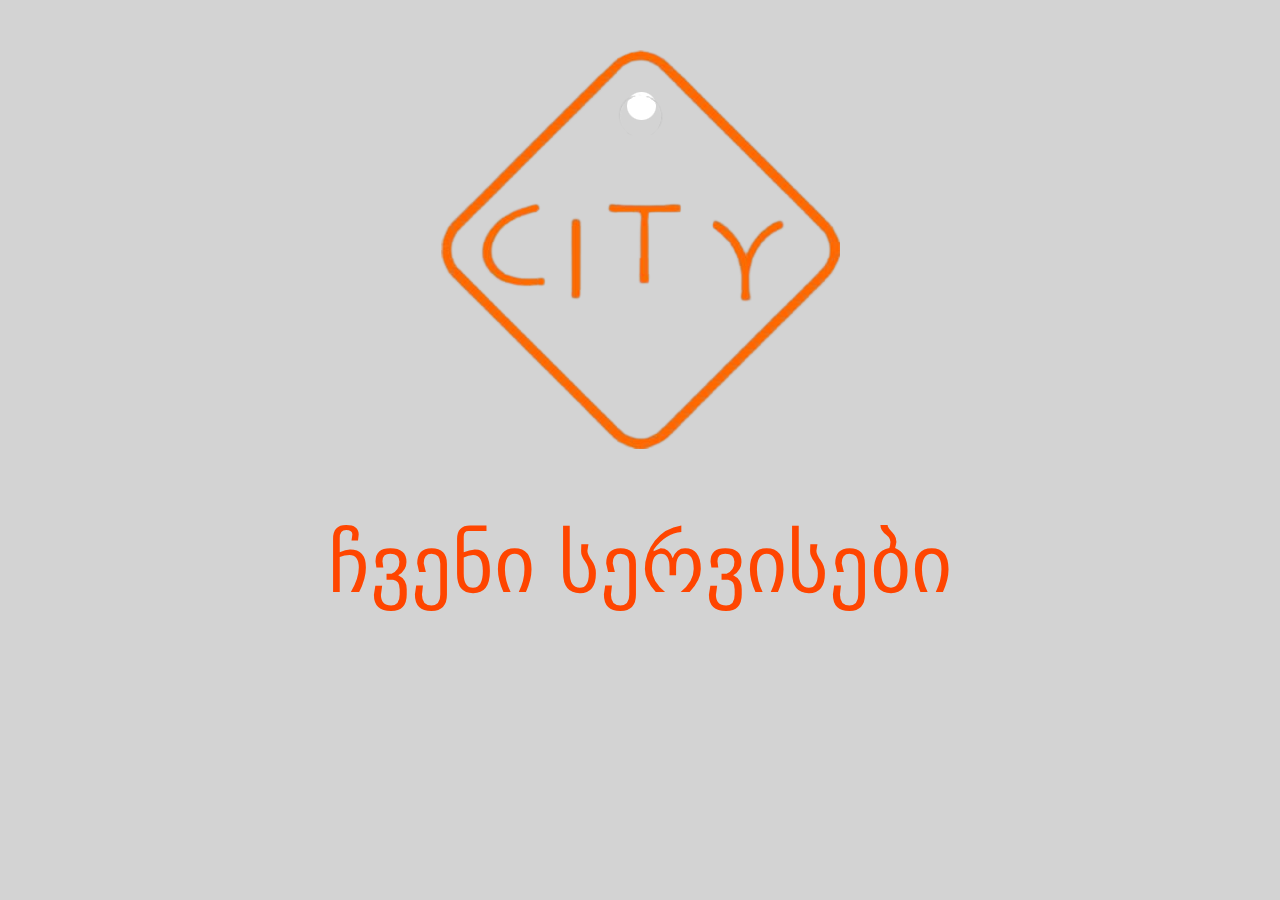
==== index.html @ e70b24d5 "Add files via upload" ====
<!DOCTYPE html>
<html lang="en">
  <head>
    <meta charset="UTF-8" />
    <meta http-equiv="X-UA-Compatible" content="IE=edge" />
    <meta name="viewport" content="width=device-width, initial-scale=1.0" />
    <link rel="stylesheet" href="./CSS/style.css" />
    <title>Computer City - კომპიუტერ სითი</title>
  </head>
  <body>
    <main class="main-container">
      <a href="./services.html"
        ><img src="./assets/images/logo.png" alt="computer city logo"
      /></a>
      <a href="./services.html">ჩვენი სერვისები</a>
    </main>
  </body>
</html>
---- CSS/style.css ----
* {
  margin: 0;
  padding: 0;
  box-sizing: border-box;
}

html {
  font-family: Arial, Helvetica, sans-serif;
}

body {
  height: 100vh;
}

.main-container {
  width: 100%;
  height: 100%;
  background-color: lightgray;
  display: flex;
  flex-direction: column;
  align-items: center;
  padding-top: 50px;
  gap: 50px;
}

a {
  font-size: 80px;
  color: orangered;
  text-decoration: none;
}

a:hover {
  text-decoration: underline;
}
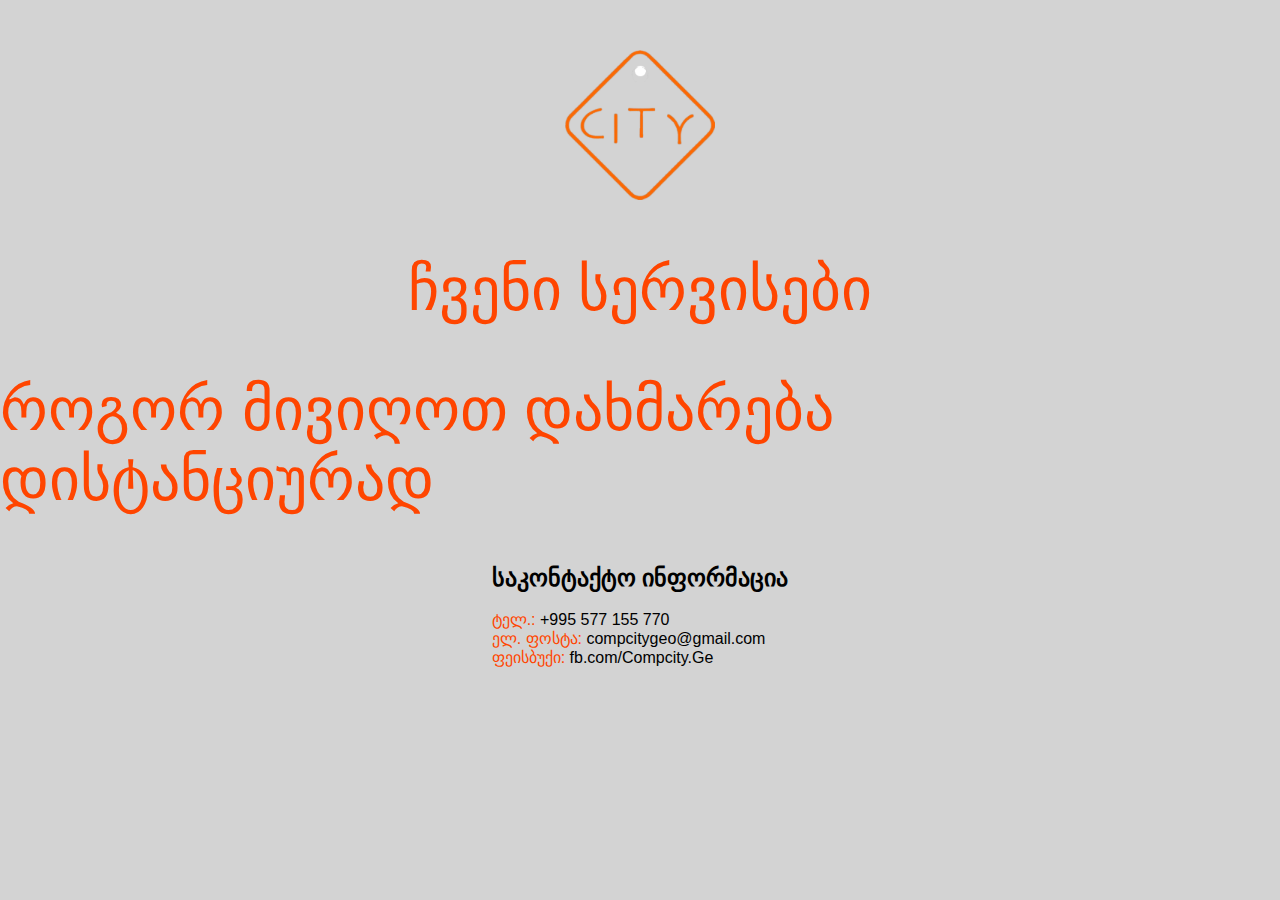
==== commit 60bc8450: "Add files via upload" ====
--- a/index.html
+++ b/index.html
@@ -10,9 +10,33 @@
   <body>
     <main class="main-container">
       <a href="./services.html"
-        ><img src="./assets/images/logo.png" alt="computer city logo"
+        ><img
+          src="./assets/images/logo.png"
+          alt="computer city logo"
+          width="150px"
       /></a>
-      <a href="./services.html">ჩვენი სერვისები</a>
+      <a class="link" href="./services.html">ჩვენი სერვისები</a>
+      <a class="link" href="#">როგორ მივიღოთ დახმარება დისტანციურად</a>
+      <div class="contact">
+        <h2>საკონტაქტო ინფორმაცია</h2>
+        <br />
+        <p>
+          <span>ტელ.:</span>
+          <a class="tel-link" href="tel:+995577155770">+995 577 155 770</a>
+        </p>
+        <p>
+          <span>ელ. ფოსტა:</span>
+          <a class="mail-link" href="mailto:compcitygeo@gmail.com"
+            >compcitygeo@gmail.com</a
+          >
+        </p>
+        <p>
+          <span>ფეისბუქი:</span>
+          <a class="fb-link" href="https://fb.com/compcity.ge"
+            >fb.com/Compcity.Ge</a
+          >
+        </p>
+      </div>
     </main>
   </body>
 </html>
--- a/CSS/style.css
+++ b/CSS/style.css
@@ -23,12 +23,29 @@
   gap: 50px;
 }
 
-a {
-  font-size: 80px;
+.link {
+  font-size: 60px;
   color: orangered;
   text-decoration: none;
 }
 
-a:hover {
+.link:hover {
   text-decoration: underline;
 }
+
+.fb-link,
+.mail-link,
+.tel-link {
+  text-decoration: none;
+  color: black;
+}
+
+.fb-link:hover,
+.mail-link:hover,
+.tel-link:hover {
+  text-decoration: underline;
+}
+
+span {
+  color: orangered;
+}
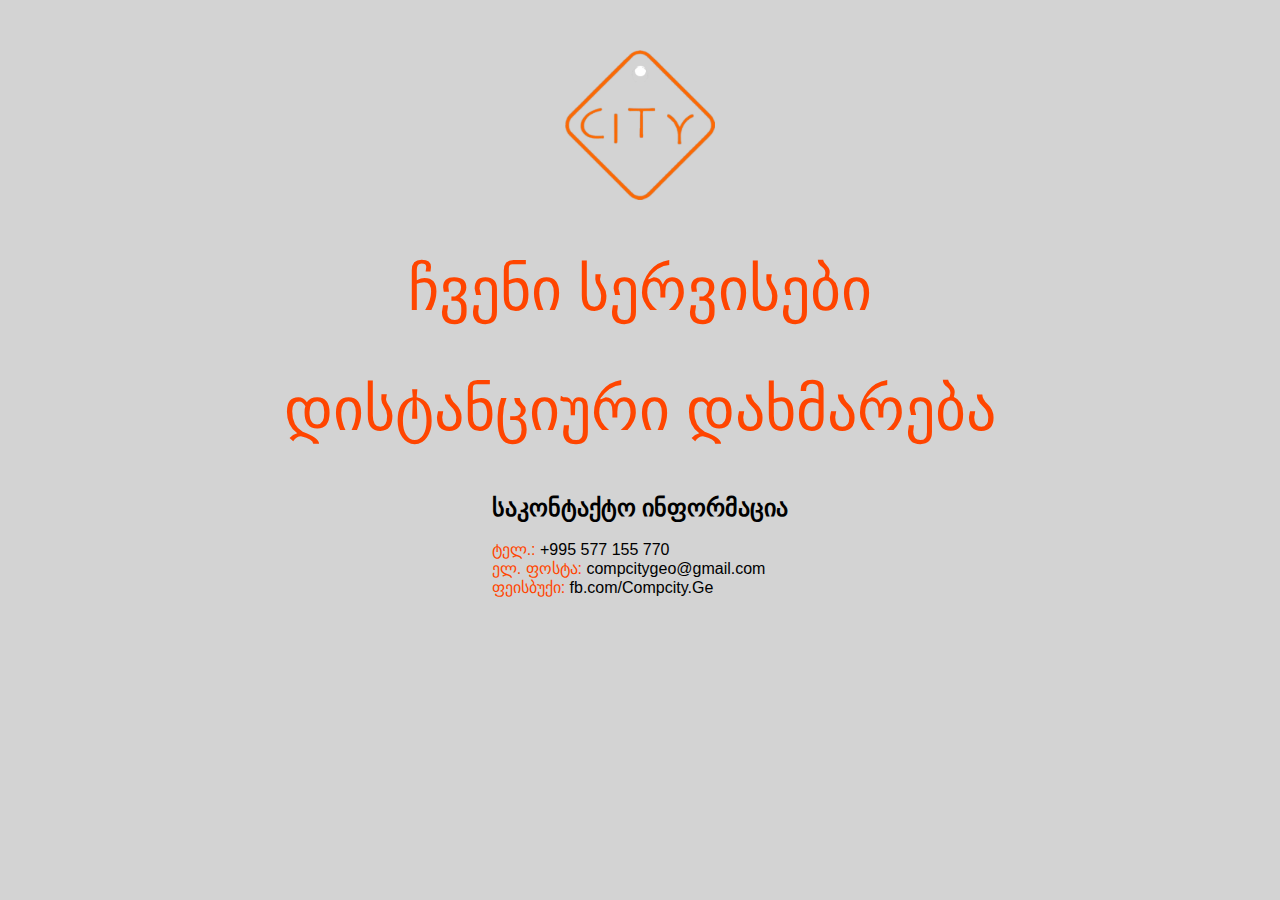
==== commit 33e4cac2: "Add files via upload" ====
--- a/index.html
+++ b/index.html
@@ -16,7 +16,7 @@
           width="150px"
       /></a>
       <a class="link" href="./services.html">ჩვენი სერვისები</a>
-      <a class="link" href="#">როგორ მივიღოთ დახმარება დისტანციურად</a>
+      <a class="link" href="./remote.html">დისტანციური დახმარება</a>
       <div class="contact">
         <h2>საკონტაქტო ინფორმაცია</h2>
         <br />
--- a/CSS/style.css
+++ b/CSS/style.css
@@ -9,17 +9,14 @@
 }
 
 body {
-  height: 100vh;
+  background-color: lightgray;
 }
 
 .main-container {
-  width: 100%;
-  height: 100%;
-  background-color: lightgray;
   display: flex;
   flex-direction: column;
   align-items: center;
-  padding-top: 50px;
+  padding: 50px 20px;
   gap: 50px;
 }
 
@@ -27,6 +24,7 @@
   font-size: 60px;
   color: orangered;
   text-decoration: none;
+  text-align: center;
 }
 
 .link:hover {
@@ -40,6 +38,10 @@
   color: black;
 }
 
+h2 {
+  text-align: center;
+}
+
 .fb-link:hover,
 .mail-link:hover,
 .tel-link:hover {
@@ -49,3 +51,9 @@
 span {
   color: orangered;
 }
+
+@media screen and (max-width: 500px) {
+  .link {
+    font-size: 40px;
+  }
+}
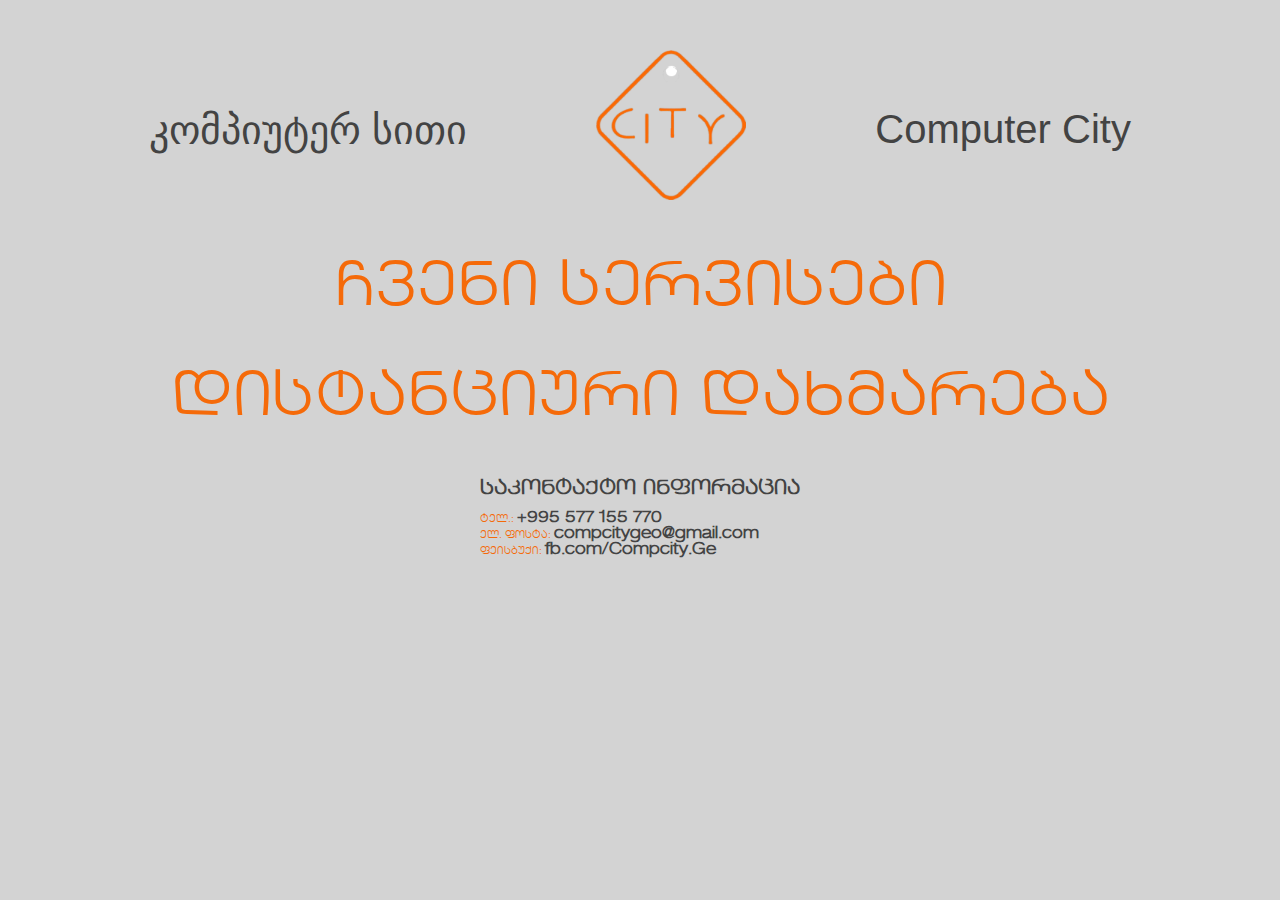
==== commit 74810719: "Add files via upload" ====
--- a/index.html
+++ b/index.html
@@ -9,12 +9,16 @@
   </head>
   <body>
     <main class="main-container">
-      <a href="./services.html"
-        ><img
-          src="./assets/images/logo.png"
-          alt="computer city logo"
-          width="150px"
-      /></a>
+      <div class="logo-container">
+        <p>კომპიუტერ სითი</p>
+        <a href="./services.html"
+          ><img
+            src="./assets/images/logo.png"
+            alt="computer city logo"
+            width="150px"
+        /></a>
+        <p>Computer City</p>
+      </div>
       <a class="link" href="./services.html">ჩვენი სერვისები</a>
       <a class="link" href="./remote.html">დისტანციური დახმარება</a>
       <div class="contact">
--- a/CSS/style.css
+++ b/CSS/style.css
@@ -1,11 +1,44 @@
+/* Import fornt start */
+
+@font-face {
+  font-family: "BPG LE Studio 02 Caps";
+  src: url("../fonts/bpg-le-studio-02-caps-webfont.eot"); /* IE9 Compat Modes */
+  src: url("../fonts/bpg-le-studio-02-caps-webfont.eot?#iefix")
+      format("embedded-opentype"),
+    /* IE6-IE8 */ url("../fonts/bpg-le-studio-02-caps-webfont.woff2")
+      format("woff2"),
+    /* Super Modern Browsers */
+      url("../fonts/bpg-le-studio-02-caps-webfont.woff") format("woff"),
+    /* Pretty Modern Browsers */
+      url("../fonts/bpg-le-studio-02-caps-webfont.ttf") format("truetype"),
+    /* Safari, Android, iOS */
+      url("../fonts/bpg-le-studio-02-caps-webfont.svg#bpg_le_studio_02_capsregular")
+      format("svg"); /* Legacy iOS */
+}
+
+/* Import font end */
+
+/* Variables start */
+
+:root {
+  --mainColor: #f56a09;
+  --black: rgb(67, 67, 67);
+}
+
+/* Variables end */
+
+/* CSS reset start */
+
 * {
   margin: 0;
   padding: 0;
   box-sizing: border-box;
 }
 
+/* CSS reset end */
+
 html {
-  font-family: Arial, Helvetica, sans-serif;
+  font-size: 62.5%;
 }
 
 body {
@@ -20,26 +53,47 @@
   gap: 50px;
 }
 
+.logo-container {
+  display: flex;
+  justify-content: space-evenly;
+  align-items: center;
+  width: 100%;
+  font-size: 40px;
+  font-family: sans-serif;
+  color: var(--black);
+}
+
 .link {
   font-size: 60px;
-  color: orangered;
+  color: var(--mainColor);
   text-decoration: none;
   text-align: center;
+  font-family: "BPG LE Studio 02 Caps", sans-serif;
 }
 
 .link:hover {
   text-decoration: underline;
 }
 
+span {
+  font-family: "BPG LE Studio 02 Caps", sans-serif;
+}
+
 .fb-link,
 .mail-link,
 .tel-link {
   text-decoration: none;
-  color: black;
+  color: var(--black);
+  font-size: 16px;
+  font-weight: bold;
+  font-family: "BPG LE Studio 02 Caps", sans-serif;
 }
 
 h2 {
   text-align: center;
+  color: var(--black);
+  font-size: 20px;
+  font-family: "BPG LE Studio 02 Caps", sans-serif;
 }
 
 .fb-link:hover,
@@ -49,7 +103,7 @@
 }
 
 span {
-  color: orangered;
+  color: var(--mainColor);
 }
 
 @media screen and (max-width: 500px) {
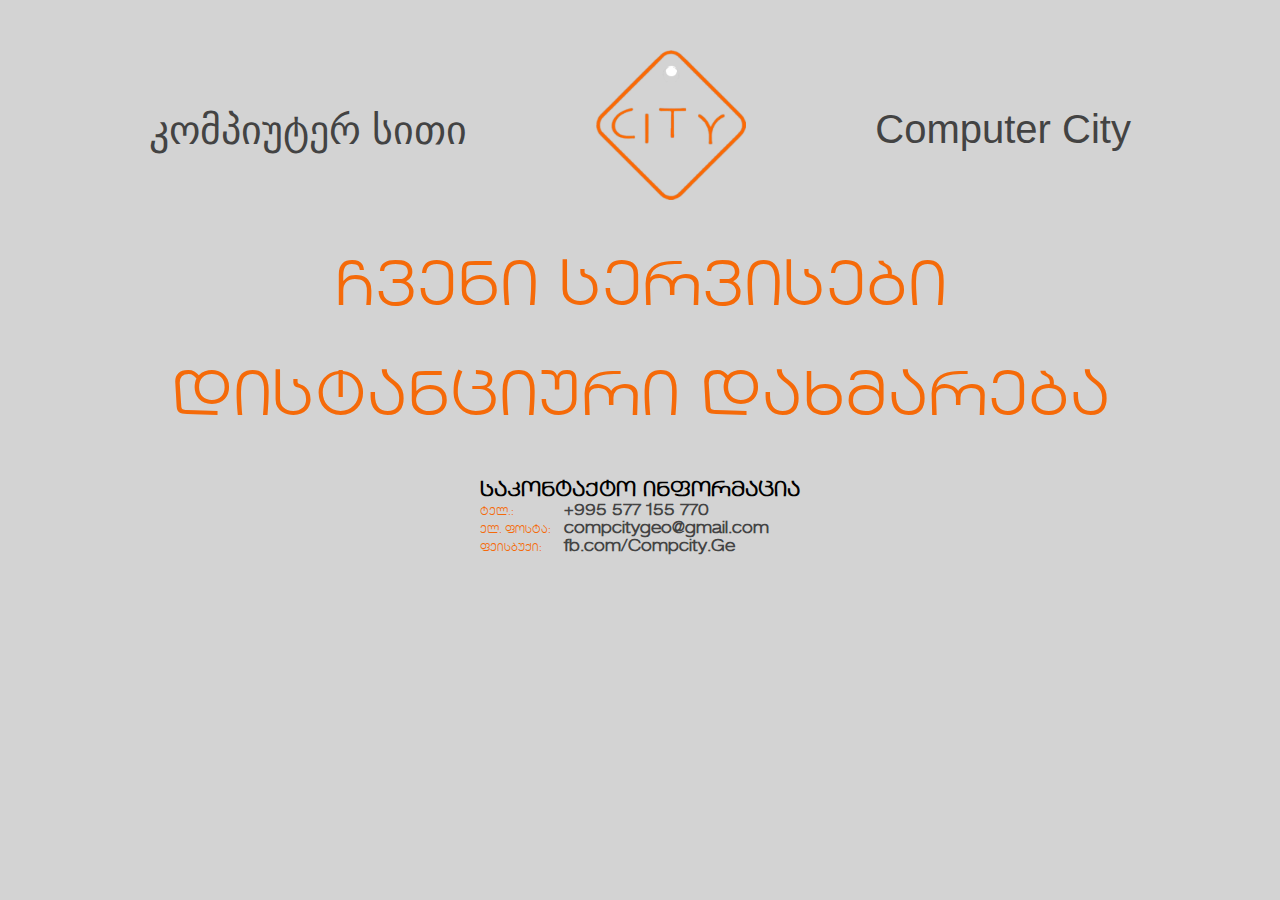
==== commit 628cf79c: "Add files via upload" ====
--- a/index.html
+++ b/index.html
@@ -4,6 +4,36 @@
     <meta charset="UTF-8" />
     <meta http-equiv="X-UA-Compatible" content="IE=edge" />
     <meta name="viewport" content="width=device-width, initial-scale=1.0" />
+
+    <!-- Favicon link start -->
+
+    <link
+      rel="apple-touch-icon"
+      sizes="180x180"
+      href="./assets/favicon/apple-touch-icon.png"
+    />
+    <link
+      rel="icon"
+      type="image/png"
+      sizes="32x32"
+      href="./assets/favicon/favicon-32x32.png"
+    />
+    <link
+      rel="icon"
+      type="image/png"
+      sizes="16x16"
+      href="./assets/favicon/favicon-16x16.png"
+    />
+    <link rel="manifest" href="./assets/favicon/site.webmanifest" />
+    <link
+      rel="mask-icon"
+      href="./assets/favicon/safari-pinned-tab.svg"
+      color="#5bbad5"
+    />
+    <meta name="msapplication-TileColor" content="#da532c" />
+    <meta name="theme-color" content="#ffffff" />
+
+    <!-- Favicon link end -->
     <link rel="stylesheet" href="./CSS/style.css" />
     <title>Computer City - კომპიუტერ სითი</title>
   </head>
@@ -22,24 +52,35 @@
       <a class="link" href="./services.html">ჩვენი სერვისები</a>
       <a class="link" href="./remote.html">დისტანციური დახმარება</a>
       <div class="contact">
-        <h2>საკონტაქტო ინფორმაცია</h2>
-        <br />
-        <p>
-          <span>ტელ.:</span>
-          <a class="tel-link" href="tel:+995577155770">+995 577 155 770</a>
-        </p>
-        <p>
-          <span>ელ. ფოსტა:</span>
-          <a class="mail-link" href="mailto:compcitygeo@gmail.com"
-            >compcitygeo@gmail.com</a
-          >
-        </p>
-        <p>
-          <span>ფეისბუქი:</span>
-          <a class="fb-link" href="https://fb.com/compcity.ge"
-            >fb.com/Compcity.Ge</a
-          >
-        </p>
+        <table>
+          <tr>
+            <th colspan="2">
+              <p class="contact-heading">საკონტაქტო ინფორმაცია</p>
+            </th>
+          </tr>
+          <tr>
+            <td><span>ტელ.:</span></td>
+            <td>
+              <a class="tel-link" href="tel:+995577155770">+995 577 155 770</a>
+            </td>
+          </tr>
+          <tr>
+            <td><span>ელ. ფოსტა:</span></td>
+            <td>
+              <a class="mail-link" href="mailto:compcitygeo@gmail.com"
+                >compcitygeo@gmail.com</a
+              >
+            </td>
+          </tr>
+          <tr>
+            <td><span>ფეისბუქი:</span></td>
+            <td>
+              <a class="fb-link" href="https://fb.com/compcity.ge"
+                >fb.com/Compcity.Ge</a
+              >
+            </td>
+          </tr>
+        </table>
       </div>
     </main>
   </body>
--- a/CSS/style.css
+++ b/CSS/style.css
@@ -57,10 +57,17 @@
   display: flex;
   justify-content: space-evenly;
   align-items: center;
+  flex-wrap: wrap;
   width: 100%;
   font-size: 40px;
   font-family: sans-serif;
   color: var(--black);
+  text-align: center;
+}
+
+.contact-heading {
+  font-family: "BPG LE Studio 02 Caps", sans-serif;
+  font-size: 20px;
 }
 
 .link {
@@ -89,13 +96,6 @@
   font-family: "BPG LE Studio 02 Caps", sans-serif;
 }
 
-h2 {
-  text-align: center;
-  color: var(--black);
-  font-size: 20px;
-  font-family: "BPG LE Studio 02 Caps", sans-serif;
-}
-
 .fb-link:hover,
 .mail-link:hover,
 .tel-link:hover {
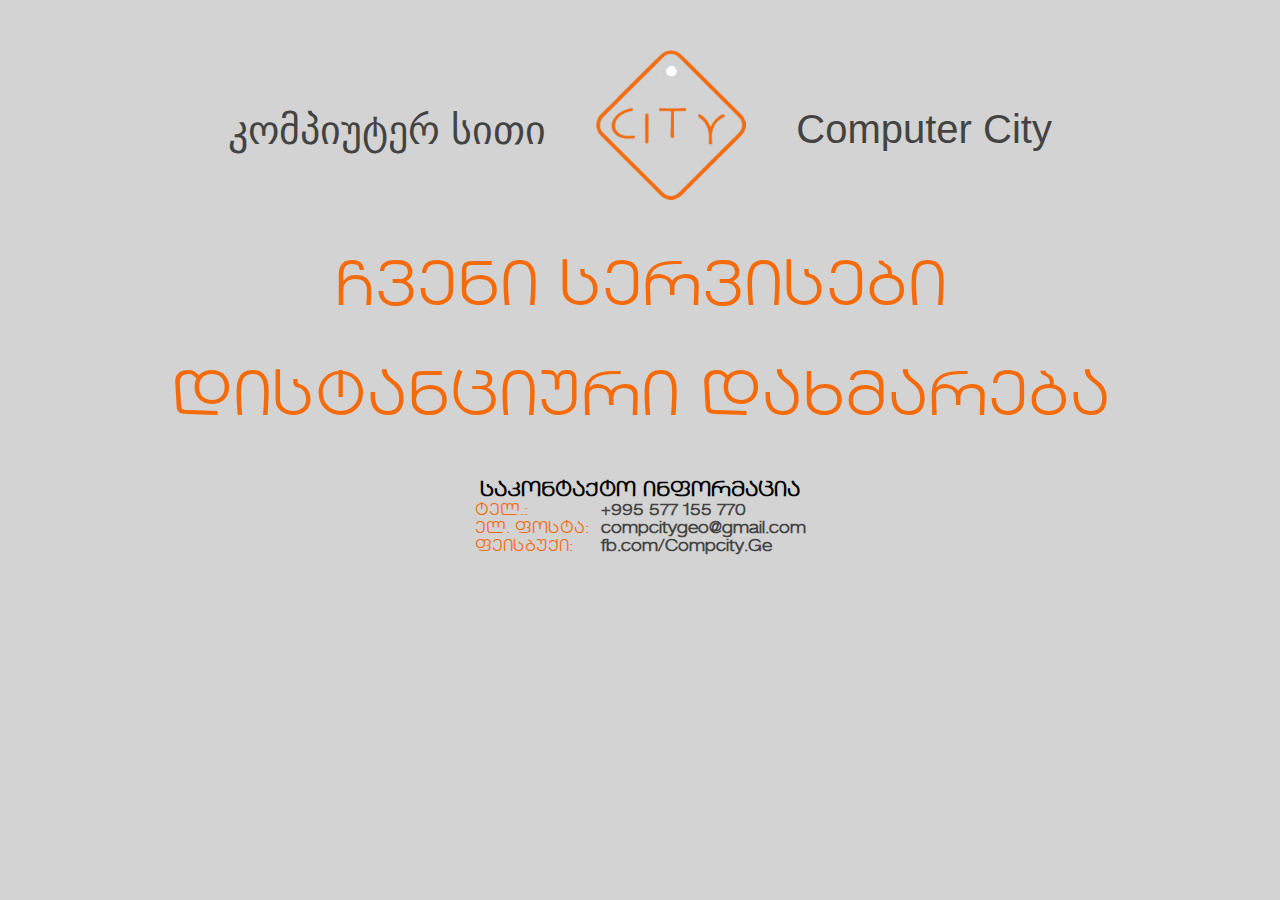
==== commit a965053f: "Add files via upload" ====
--- a/index.html
+++ b/index.html
@@ -4,6 +4,19 @@
     <meta charset="UTF-8" />
     <meta http-equiv="X-UA-Compatible" content="IE=edge" />
     <meta name="viewport" content="width=device-width, initial-scale=1.0" />
+
+    <!-- Site thumbnail start -->
+
+    <meta name="twitter:card" content="summary" />
+    <meta property="og:title" content="კომპიუტერ სიტი - Computer City" />
+    <meta property="og:description" content="სხვადასხვა სახის IT მომსახურება" />
+    <meta
+      property="og:image"
+      content="https://siduki.github.io/photo-host/images/compcity-thumnail.jpg"
+    />
+    <meta property="og:url" content="https://compcityge.github.io/" />
+
+    <!-- Site thumbnail end -->
 
     <!-- Favicon link start -->
 
--- a/CSS/style.css
+++ b/CSS/style.css
@@ -54,8 +54,9 @@
 }
 
 .logo-container {
+  width: 100%;
   display: flex;
-  justify-content: space-evenly;
+  justify-content: center;
   align-items: center;
   flex-wrap: wrap;
   width: 100%;
@@ -63,6 +64,10 @@
   font-family: sans-serif;
   color: var(--black);
   text-align: center;
+}
+
+.logo-container img {
+  margin: 0 50px;
 }
 
 .contact-heading {
@@ -84,6 +89,7 @@
 
 span {
   font-family: "BPG LE Studio 02 Caps", sans-serif;
+  font-size: 16px;
 }
 
 .fb-link,
@@ -94,6 +100,7 @@
   font-size: 16px;
   font-weight: bold;
   font-family: "BPG LE Studio 02 Caps", sans-serif;
+  margin-left: 10px;
 }
 
 .fb-link:hover,
